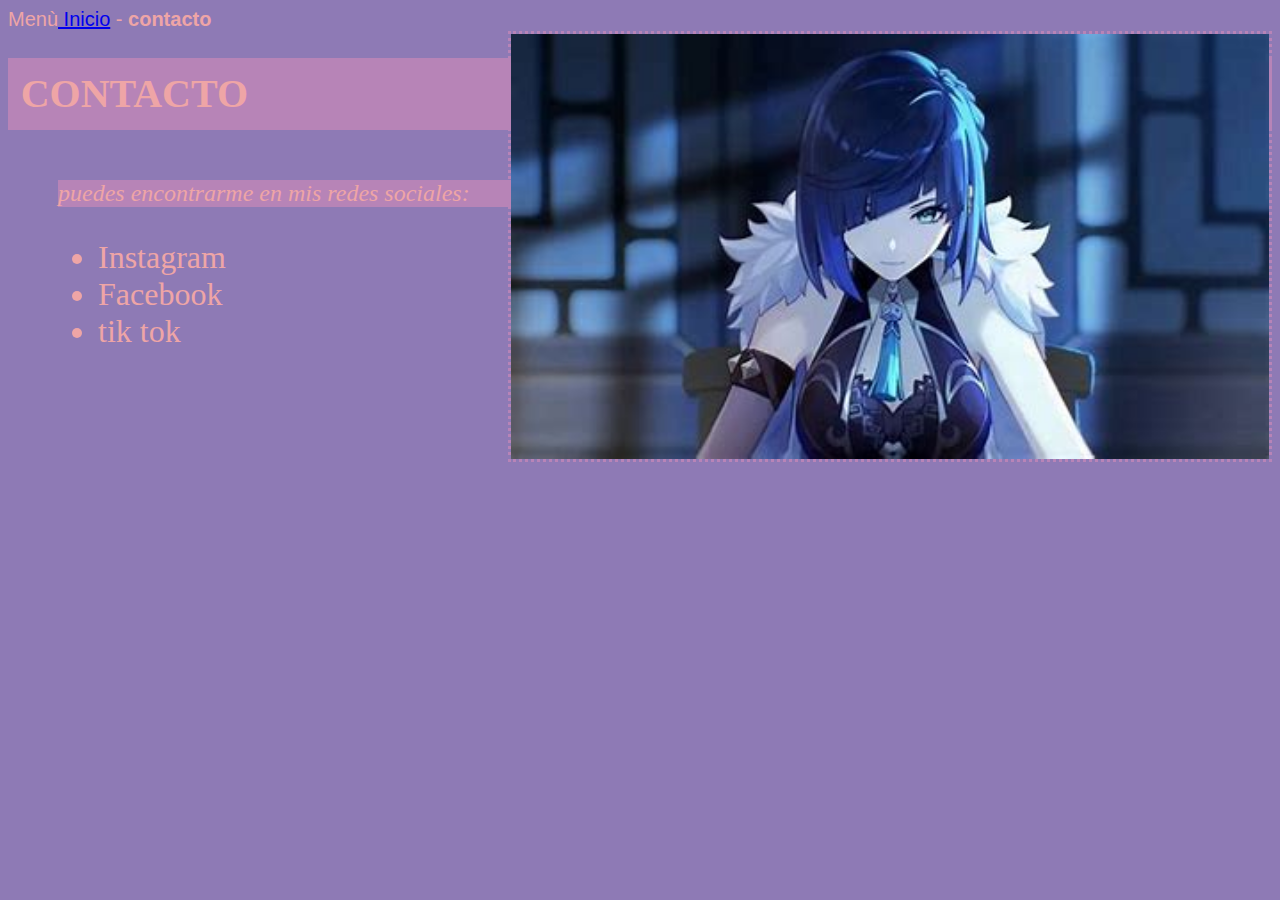
==== contacto.html @ 147a2ad9 "Add files via upload" ====
<!DOCTYPE html>
<html>

<head>
    <title>Blog - contacto</title>
    <link rel="stylesheet" href="css/estilos.css">
</head>

<body>
    <div>
        Menù<a href="./index.html"> Inicio</a> - <strong>contacto</strong>
    </div>
    <div><img class="imagen" src="img/yelan.jpg"></div>

    <div>
        <h1>CONTACTO</h1>
    </div>
    
    <div class="lista"> 
        <p> puedes encontrarme en mis redes sociales:</p>
        <ul>
            <li>Instagram</li>
            <li>Facebook</li>
            <li>tik tok</li>
        </ul>
    </div>
</body>

</html>
---- css/estilos.css ----
body {
    color: #EEA5A6;
    background-color:#8E7AB5;
    font-size: 20px;
    font-family: 'Lucida Sans', 'Lucida Sans Regular', 'Lucida Grande', 'Lucida Sans Unicode', Geneva, Verdana, sans-serif;
    
}

h1{

    font-family:fantasy; 
    background-color:#B784B7;
    padding: 1%;

}


.imagen {
    width: 60%;
    border: 3px solid #B784B7;
    float: right;
    border-style: dotted;
    
}

p{
    font-family:Georgia, 'Times New Roman', Times, serif;
    font-style: oblique;
    font-size:x-large;
    background-color:#B784B7;
    border: 3px #EEA5A6
}

.lista{

    font-family: 'Times New Roman', Times, serif;
    font-style: normal;
    font-size: xx-large;
    margin: 50px;
    
}
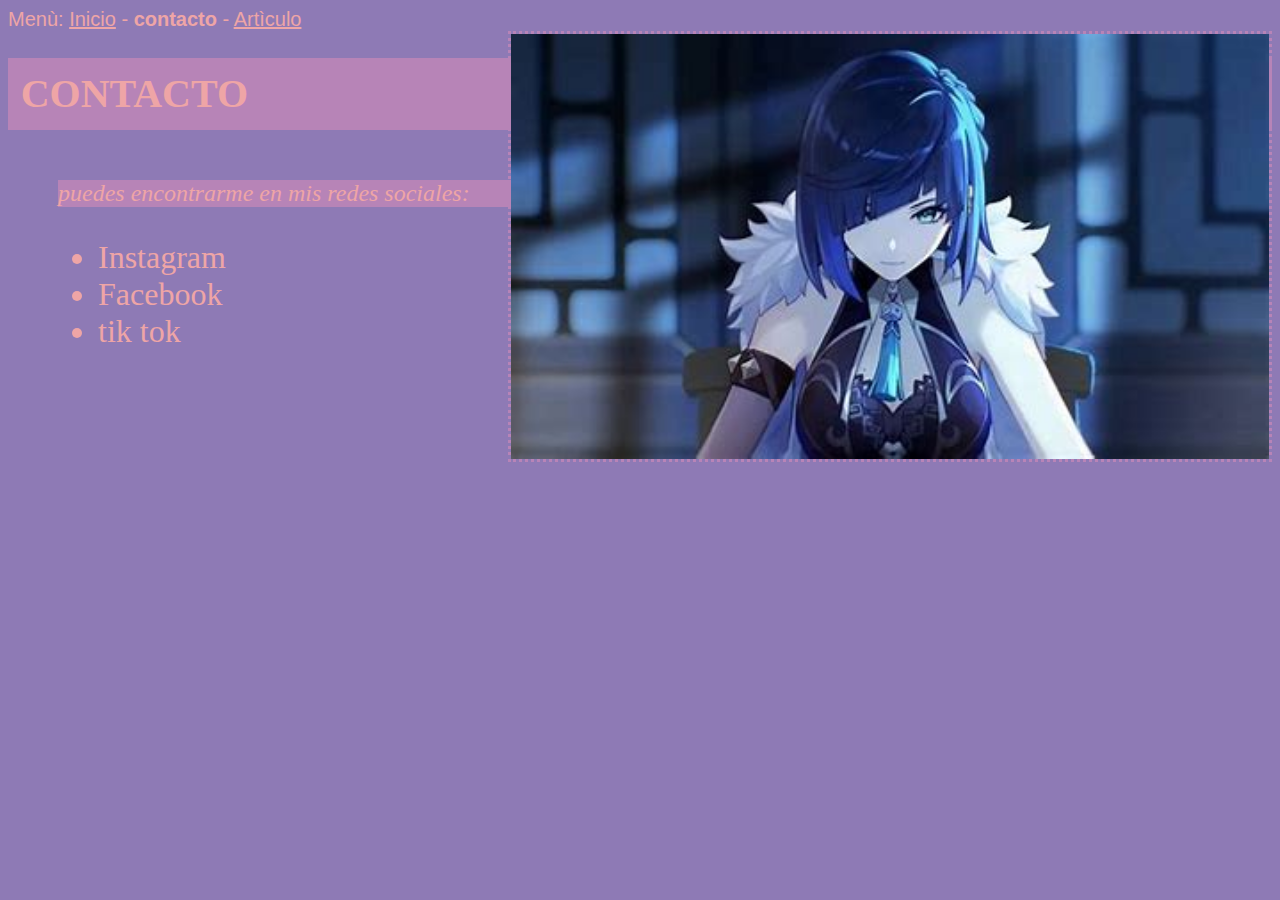
==== commit 62018d44: "Add files via upload" ====
--- a/contacto.html
+++ b/contacto.html
@@ -8,7 +8,7 @@
 
 <body>
     <div>
-        Menù<a href="./index.html"> Inicio</a> - <strong>contacto</strong>
+        Menù: <a href="./index.html"> Inicio</a> - <strong>contacto</strong> - <a href="./t03-articulo.html">Artìculo</a>
     </div>
     <div><img class="imagen" src="img/yelan.jpg"></div>
 
--- a/css/estilos.css
+++ b/css/estilos.css
@@ -11,6 +11,7 @@
     font-family:fantasy; 
     background-color:#B784B7;
     padding: 1%;
+
 
 }
 
@@ -38,4 +39,21 @@
     font-size: xx-large;
     margin: 50px;
     
+}
+
+a:link{
+    color: #EEA5A6;
+}
+
+a:active{
+    color: #E0AED0;
+}
+
+a:hover{
+    color: #B784B7;
+}
+
+a:visited{
+    color: #E0AED0;
+    
 }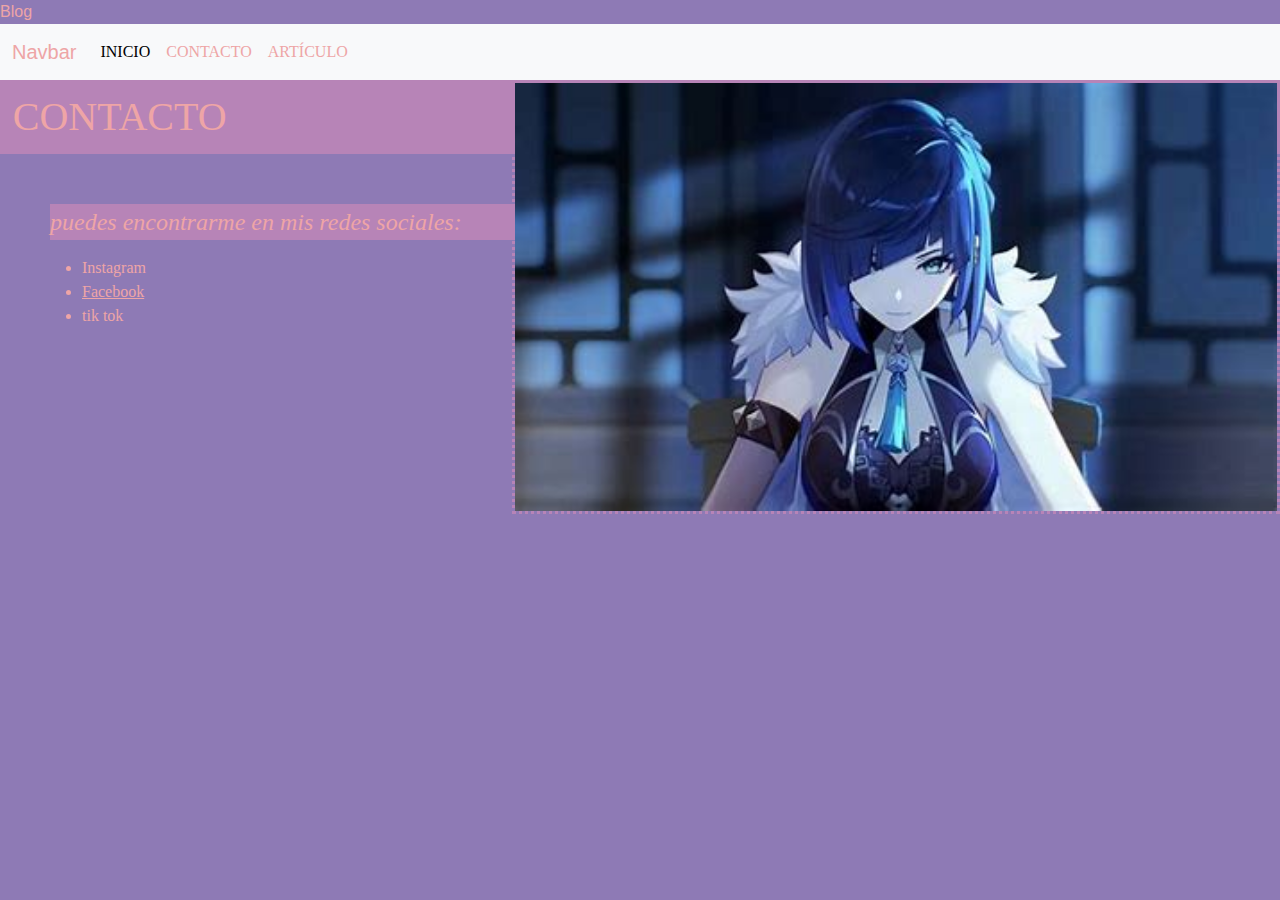
==== commit b010e827: "Add files via upload" ====
--- a/contacto.html
+++ b/contacto.html
@@ -2,25 +2,56 @@
 <html>
 
 <head>
-    <title>Blog - contacto</title>
-    <link rel="stylesheet" href="css/estilos.css">
+    <meta charset="utf-8">
+       <meta name="viewport" content="width=device-width, initial-scale=1">
+   
+       <tittle>Blog</tittle>
+       <link rel="stylesheet" href="css/estilos.css">
+       <link href="https://cdn.jsdelivr.net/npm/bootstrap@5.3.3/dist/css/bootstrap.min.css" rel="stylesheet" integrity="sha384-QWTKZyjpPEjISv5WaRU9OFeRpok6YctnYmDr5pNlyT2bRjXh0JMhjY6hW+ALEwIH" crossorigin="anonymous">
 </head>
+   
 
-<body>
-    <div>
-        Menù: <a href="./index.html"> Inicio</a> - <strong>contacto</strong> - <a href="./t03-articulo.html">Artìculo</a>
-    </div>
+<body id=zona-cuerpo>
+
+    <nav class="navbar navbar-expand-lg bg-body-tertiary">
+        <div class="container-fluid">
+          <a class="navbar-brand" href="#">Navbar</a>
+          <button class="navbar-toggler" type="button" data-bs-toggle="collapse" data-bs-target="#navbarSupportedContent" aria-controls="navbarSupportedContent" aria-expanded="false" aria-label="Toggle navigation">
+            <span class="navbar-toggler-icon"></span>
+          </button>
+          <div class="collapse navbar-collapse" id="navbarSupportedContent">
+            <ul class="navbar-nav me-auto mb-2 mb-lg-0">
+              <li class="nav-item">
+                <a class="nav-link active" aria-current="page" href="index.html">INICIO</a>
+              </li>
+             
+              <li class="nav-item">
+                <a class="nav-link" href="contacto.html">CONTACTO</a>
+              </li>
+              <li class="nav-item">
+                <a class="nav-link" href="t03-articulo.html">ARTÍCULO</a>
+              </li>
+            </ul>
+          </div>
+        </div>
+      </nav>
+
+    
+
     <div><img class="imagen" src="img/yelan.jpg"></div>
 
     <div>
         <h1>CONTACTO</h1>
     </div>
-    
+
+
+
+
     <div class="lista"> 
         <p> puedes encontrarme en mis redes sociales:</p>
         <ul>
             <li>Instagram</li>
-            <li>Facebook</li>
+            <li><a href="https://www.facebook.com/paola11034?mibextid=ZbWKwL">Facebook </a></li>
             <li>tik tok</li>
         </ul>
     </div>
--- a/css/estilos.css
+++ b/css/estilos.css
@@ -1,16 +1,8 @@
-body {
-    color: #EEA5A6;
-    background-color:#8E7AB5;
-    font-size: 20px;
-    font-family: 'Lucida Sans', 'Lucida Sans Regular', 'Lucida Grande', 'Lucida Sans Unicode', Geneva, Verdana, sans-serif;
-    
-}
-
 h1{
 
-    font-family:fantasy; 
+    font-family:fantasy;
     background-color:#B784B7;
-    padding: 1%;
+    padding: 1%
 
 
 }
@@ -56,4 +48,76 @@
 a:visited{
     color: #E0AED0;
     
-}+}
+ .texto-encabezado{
+    font-size: medium;
+    font-family: Verdana, Geneva, Tahoma, sans-serif;
+ }
+
+ #zona-imagenes{
+    text-align: left;
+    width: 80%;
+ }
+ 
+ img{
+    width: 30%;
+ }
+
+ .texto-cuerpo{
+    font-size: 12pt;
+    font-family: serif;
+    font-size:larger;
+    text-align: left;
+ }
+ 
+ h2{
+    font-family: 'Times New Roman', Times, serif;
+
+ }
+
+ ul{
+    font-family: 'Times New Roman', Times, serif;
+    font-size: 11pt;
+    text-align: justify;
+    font-size: medium;
+
+}
+
+
+#zona-cuerpo{
+    background-color: #8E7AB5;
+    font-family: 'Lucida Sans', 'Lucida Sans Regular', 'Lucida Grande', 'Lucida Sans Unicode', Geneva, Verdana, sans-serif;
+    color:#EEA5A6
+}
+
+.texto-final{
+
+    font-family: 'Times New Roman', Times, serif;
+    font-size: 10pt;
+    color: #CAA6A6;
+    font-size: medium;
+    text-align: right;
+}
+
+
+.lista{
+    font-size: medium;
+    font-family: cursive;
+}
+a:link{
+    color: #EEA5A6;
+}
+
+a:active{
+    color: #E0AED0;
+}
+
+a:hover{
+    color: #B784B7;
+}
+
+a:visited{
+    color: #E0AED0;
+    
+}
+
